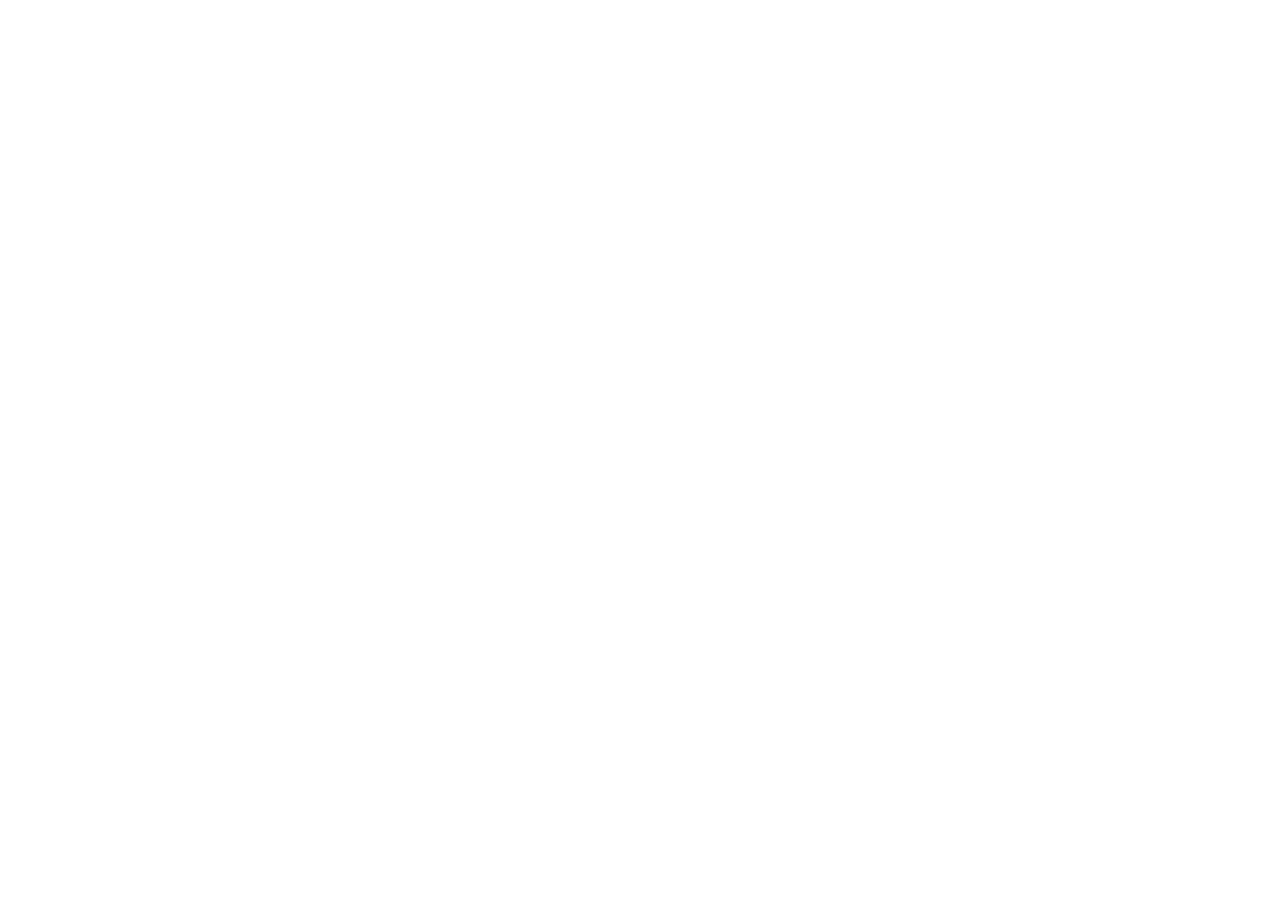
==== index.html @ fba8cb3f "Project files and folders" ====
<!DOCTYPE html>
<html lang="en">
<head>
    <meta charset="UTF-8">
    <meta http-equiv="X-UA-Compatible" content="IE=edge">
    <meta name="viewport" content="width=device-width, initial-scale=1.0">
    <title>ArcadeMania</title>
</head>
<body>
    
</body>
</html>
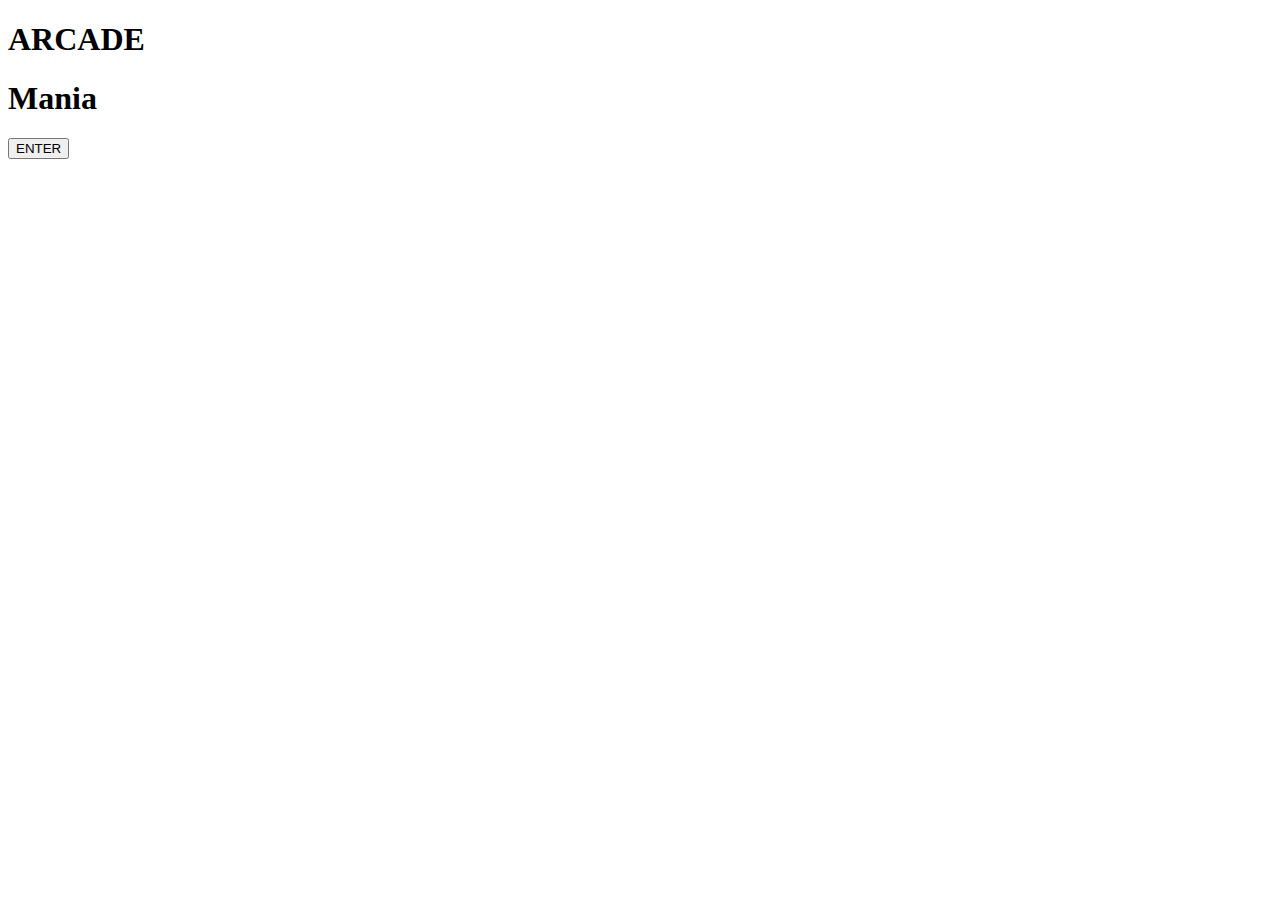
==== commit c7682b5e: "Set up of welcome page for the site Title and Enter button" ====
--- a/index.html
+++ b/index.html
@@ -4,9 +4,20 @@
     <meta charset="UTF-8">
     <meta http-equiv="X-UA-Compatible" content="IE=edge">
     <meta name="viewport" content="width=device-width, initial-scale=1.0">
+    <link href="assets/CSS/style.css" rel="stylesheet" type="text/css">
     <title>ArcadeMania</title>
 </head>
 <body>
-    
+    <header>
+        <h1 id="main-title">ARCADE</h1>
+        <h1 id="sec-title">Mania</h4>
+
+    </header>
+
+    <main>
+        <div>
+            <a href="space-invaders.html"><button id="enter" type="button">ENTER</button></a>
+        </div>
+    </main>
 </body>
 </html>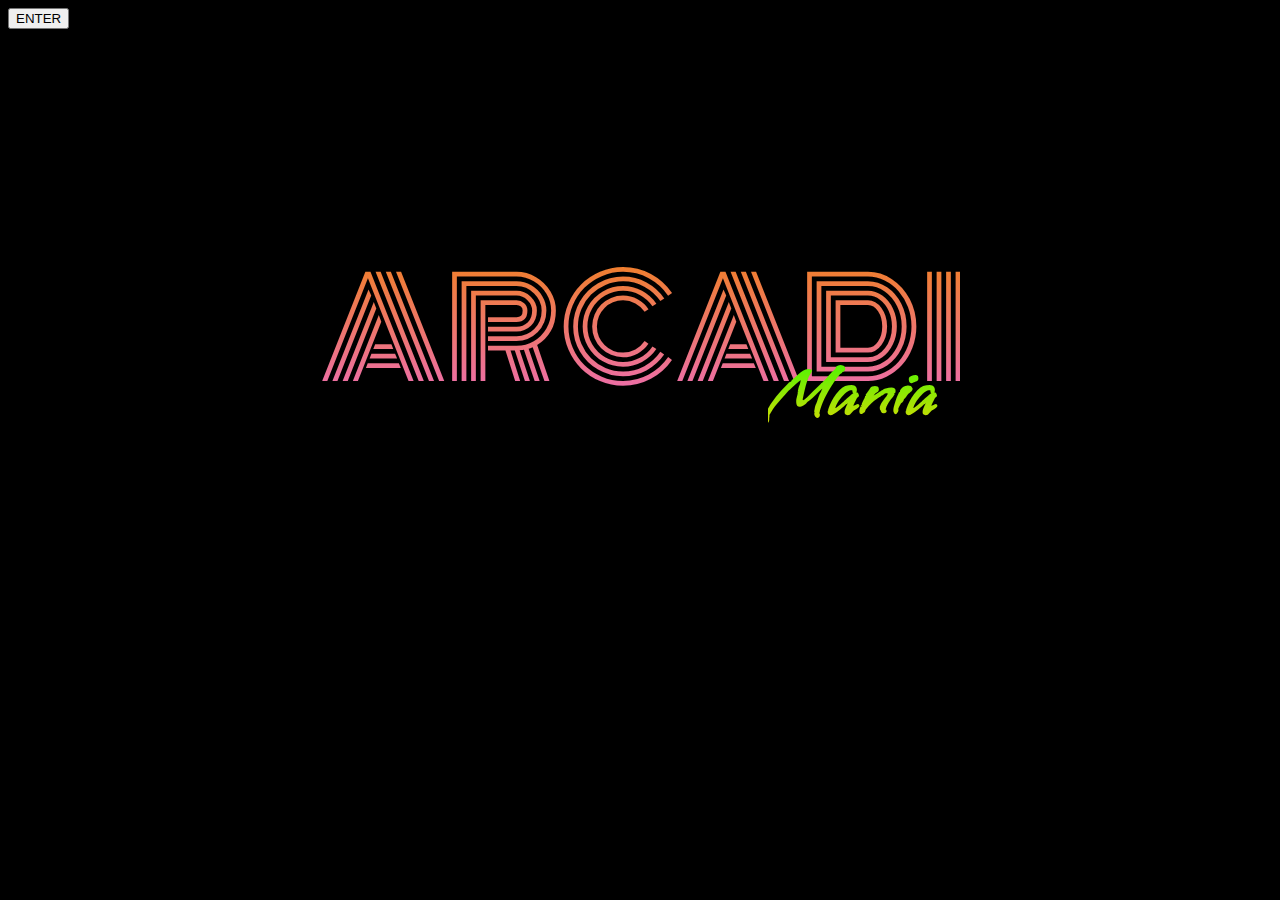
==== commit 76b9ad17: "Image added for title and background Index button code change adding javascript" ====
--- a/index.html
+++ b/index.html
@@ -1,23 +1,26 @@
 <!DOCTYPE html>
 <html lang="en">
+
 <head>
     <meta charset="UTF-8">
     <meta http-equiv="X-UA-Compatible" content="IE=edge">
     <meta name="viewport" content="width=device-width, initial-scale=1.0">
     <link href="assets/CSS/style.css" rel="stylesheet" type="text/css">
     <title>ArcadeMania</title>
+    <link rel="icon" href="assets/images/magenta-ufo.png" type="image/png">
 </head>
+
 <body>
     <header>
         <h1 id="main-title">ARCADE</h1>
-        <h1 id="sec-title">Mania</h4>
-
+        <h1 id="sec-title">Mania</h1>
     </header>
 
     <main>
         <div>
-            <a href="space-invaders.html"><button id="enter" type="button">ENTER</button></a>
+            <button class="enter" type="button" onclick="window.location.href='space-invaders.html'">ENTER</button>
         </div>
     </main>
 </body>
+
 </html>--- a/assets/CSS/style.css
+++ b/assets/CSS/style.css
@@ -0,0 +1,92 @@
+@import url('https://fonts.googleapis.com/css2?family=Monoton&display=swap');
+@import url('https://fonts.googleapis.com/css2?family=Monoton&family=Vujahday+Script&display=swap');
+@import url('https://fonts.googleapis.com/css2?family=Monoton&family=Press+Start+2P&family=Vujahday+Script&display=swap');
+@import url('https://fonts.googleapis.com/css2?family=Bungee+Shade&family=Monoton&family=Press+Start+2P&family=Vujahday+Script&display=swap');
+
+
+/*Landing Page*/
+
+body {
+    background-color: black;
+}
+
+#main-title {
+    font-family: 'Monoton', cursive;
+    background: -webkit-linear-gradient(#f18406, #eb68d5);
+    -webkit-background-clip: text;
+    -webkit-text-fill-color: transparent;
+    font-size: 15vmin;
+    font-weight: 550;
+    text-align: center;
+    position: absolute;
+    left: 25%;
+    right: 25%;
+    top: 15vmin;
+}
+
+#sec-title {
+    font-family: 'Vujahday Script', cursive;
+    background: -webkit-linear-gradient(#2afd00, #f7d306);
+    -webkit-background-clip: text;
+    -webkit-text-fill-color: transparent;
+    font-size: 8vmin;
+    position: absolute;
+    width: 35%;
+    left: 60%;
+    top: 33%;
+}
+
+#enter {
+    margin-left: 35%;    
+    font-family: 'Press Start 2P', cursive;
+    color: #70706f;
+    font-weight: 100;
+    font-size: 4vmin;
+    text-align: center;
+    margin-top: 30%;
+    border: 4px solid #70706f;
+    border-radius: 3px;
+    width: 30%;
+    height: 30%;
+    cursor: pointer;
+    background: none;    
+}
+#enter:hover{
+    color: rgb(156, 156, 156);
+    border: solid rgb(156, 156, 156);
+}
+
+/*Sapace Invaders Page*/
+.space-page{
+    background-color: rgb(3, 2, 41);
+    text-align: center;
+  
+}
+#space-title{
+    font-family: 'Bungee Shade', cursive;    
+    color:  rgb(56, 248, 8);
+    background-color: #080169;
+    font-size:10vmin;
+    margin: 0;
+}
+#home {
+    font-family: 'Press Start 2P', cursive;
+    color: #70706f;
+    font-weight: 100;
+    font-size: 4vmin;
+    text-align: center;
+    border: 4px solid #70706f;
+    border-radius: 3px;
+    width: 30%;
+    height: 30%;
+    cursor: pointer;
+    background: none;    
+}
+#home:hover{
+    color: rgb(156, 156, 156);
+    border: solid rgb(156, 156, 156);
+}
+#board{
+    background-color: black;
+    margin: 10%;
+}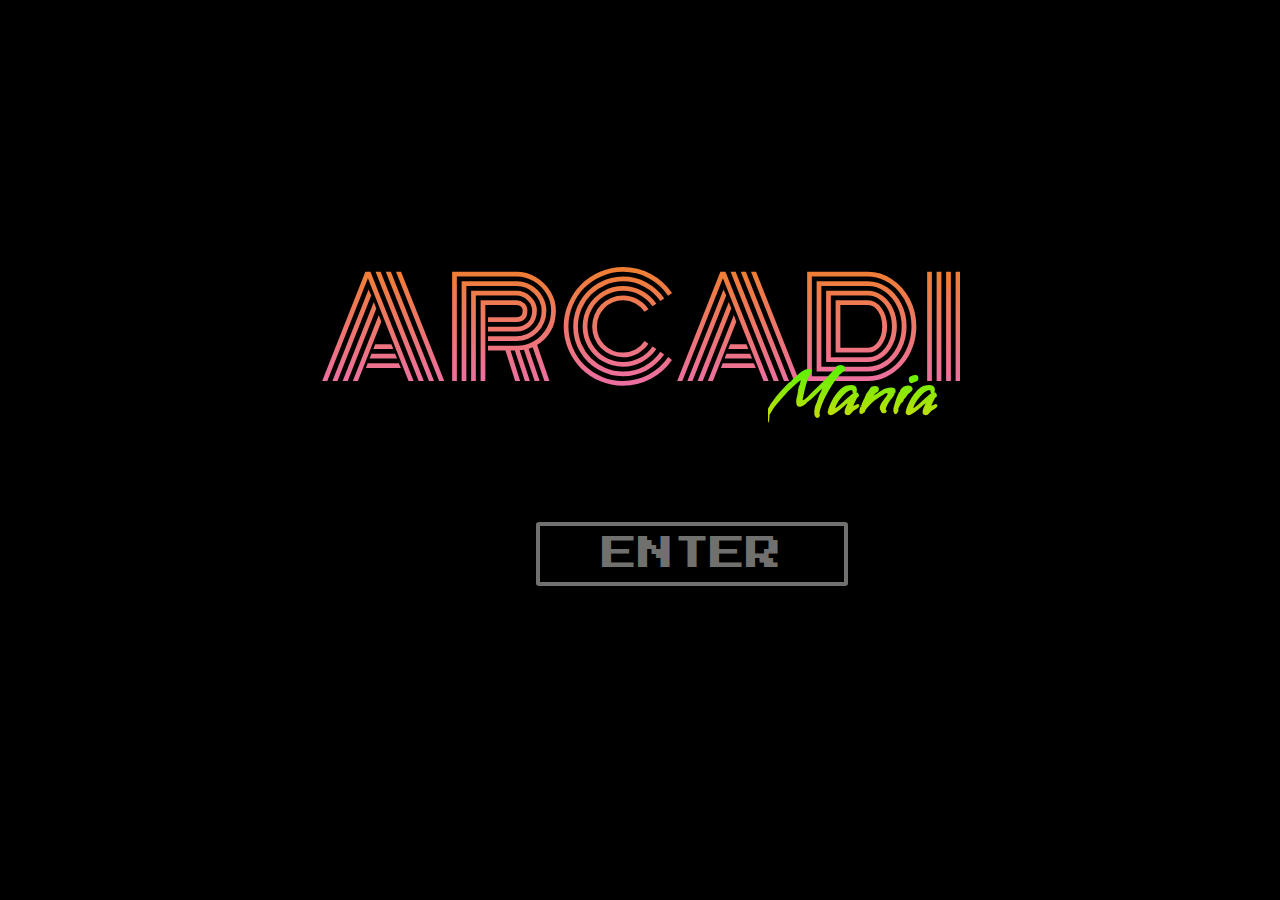
==== commit 3047fef6: "Commentary added to style sheet Background parameters added, as well as modifications on the enter b" ====
--- a/index.html
+++ b/index.html
@@ -17,9 +17,7 @@
     </header>
 
     <main>
-        <div>
-            <button class="enter" type="button" onclick="window.location.href='space-invaders.html'">ENTER</button>
-        </div>
+        <button class="enter" type="button" onclick="window.location.href='space-invaders.html'">ENTER</button>
     </main>
 </body>
 
--- a/assets/CSS/style.css
+++ b/assets/CSS/style.css
@@ -2,14 +2,22 @@
 @import url('https://fonts.googleapis.com/css2?family=Monoton&family=Vujahday+Script&display=swap');
 @import url('https://fonts.googleapis.com/css2?family=Monoton&family=Press+Start+2P&family=Vujahday+Script&display=swap');
 @import url('https://fonts.googleapis.com/css2?family=Bungee+Shade&family=Monoton&family=Press+Start+2P&family=Vujahday+Script&display=swap');
+/*Imported font styles for main titles*/
 
+/* Landing Page Styles */
 
-/*Landing Page*/
-
+/* Set background color, reset margin and padding, and center content vertically and horizontally */
 body {
     background-color: black;
+    margin: 0;
+    padding: 0;
+    display: flex;
+    flex-direction: column;
+    align-items: center;
+    justify-content: center;
+    height: 100vh; /* 100% of the viewport height */
 }
-
+/* Styling for the main title */
 #main-title {
     font-family: 'Monoton', cursive;
     background: -webkit-linear-gradient(#f18406, #eb68d5);
@@ -23,7 +31,7 @@
     right: 25%;
     top: 15vmin;
 }
-
+ /* Styling for the secondary title */
 #sec-title {
     font-family: 'Vujahday Script', cursive;
     background: -webkit-linear-gradient(#2afd00, #f7d306);
@@ -35,22 +43,22 @@
     left: 60%;
     top: 33%;
 }
-
-#enter {
-    margin-left: 35%;    
+/* Styling for the enter button */
+.enter {
+    margin-top: 100%; 
     font-family: 'Press Start 2P', cursive;
     color: #70706f;
     font-weight: 100;
     font-size: 4vmin;
     text-align: center;
-    margin-top: 30%;
     border: 4px solid #70706f;
     border-radius: 3px;
-    width: 30%;
-    height: 30%;
+    width: 150%; 
+    padding: 10px;
     cursor: pointer;
-    background: none;    
+    background: none;
 }
+/* Styling for button hover effect */
 #enter:hover{
     color: rgb(156, 156, 156);
     border: solid rgb(156, 156, 156);
